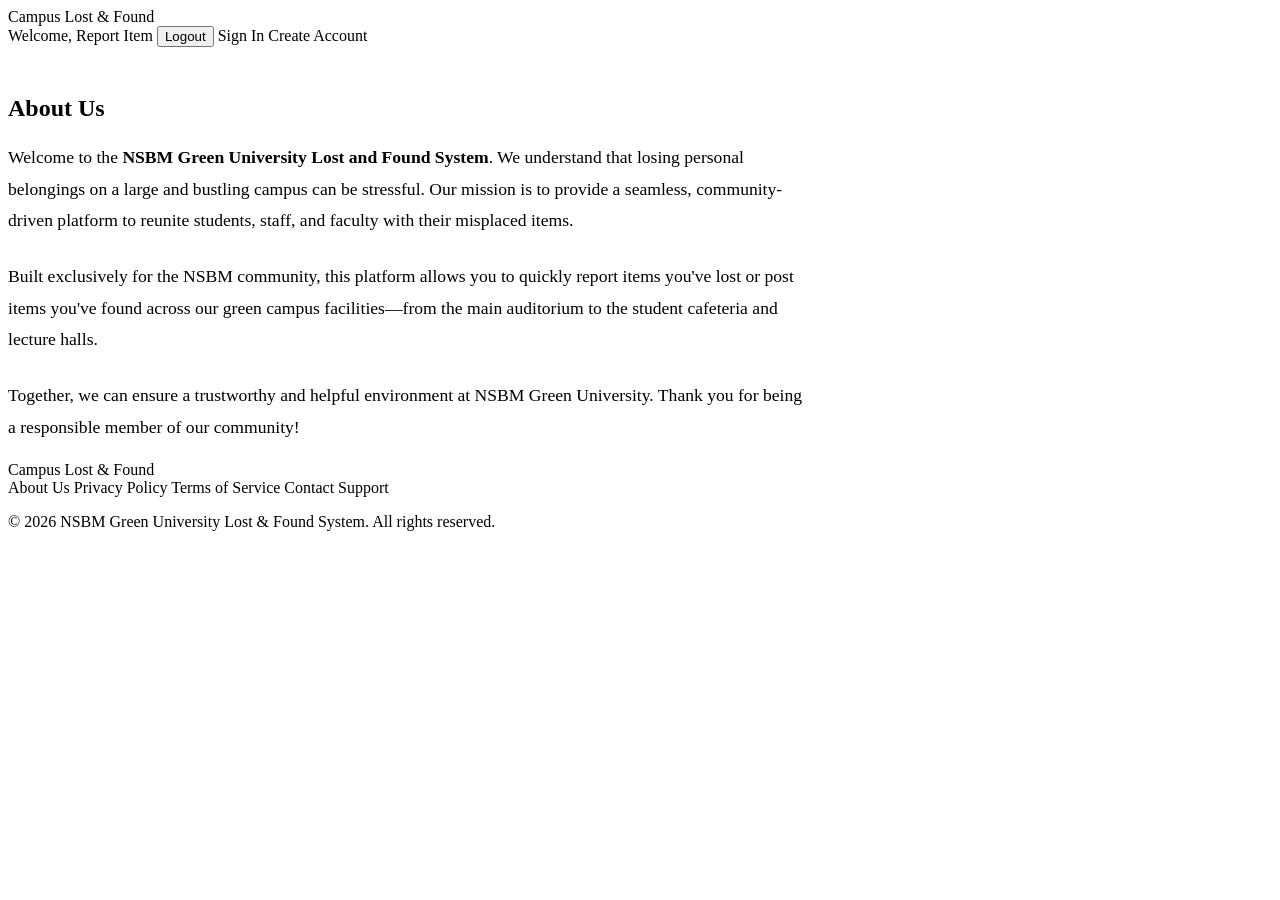
==== src/main/resources/templates/about.html @ c9d10698 "Update frontend templates and add CSS styling" ====
<!DOCTYPE html>
<html lang="en" xmlns:th="http://www.thymeleaf.org" xmlns:sec="http://www.thymeleaf.org/extras/spring-security">
<head>
    <meta charset="UTF-8">
    <title>About Us - NSBM Lost & Found</title>
    <link rel="stylesheet" th:href="@{/css/style.css}">
</head>
<body>
    <nav class="navbar">
        <a th:href="@{/}" class="navbar-brand">Campus Lost & Found</a>
        <div class="nav-links">
            <span class="welcome-text" sec:authorize="isAuthenticated()">Welcome, <a th:href="@{/profile}" style="text-decoration: underline; color: inherit; font-weight: bold;"><span sec:authentication="principal.name"></span></a></span>
            <a th:href="@{/item/new}" sec:authorize="isAuthenticated()" class="btn">Report Item</a>
            <form th:action="@{/logout}" method="post" sec:authorize="isAuthenticated()" style="display:inline;">
                <button type="submit" class="btn btn-secondary">Logout</button>
            </form>
            <a th:href="@{/login}" sec:authorize="!isAuthenticated()" class="btn btn-secondary" style="background: transparent; color: var(--text-main); border: none; box-shadow: none;">Sign In</a>
            <a th:href="@{/register}" sec:authorize="!isAuthenticated()" class="btn" style="background: white; color: var(--primary-color);">Create Account</a>
        </div>
    </nav>

    <div class="container animated delay-1" style="margin-top: 3rem;">
        <div class="form-container" style="max-width: 800px;">
            <h2>About Us</h2>
            <div style="font-size: 1.1rem; color: var(--text-muted); line-height: 1.8;">
                <p style="margin-bottom: 1.5rem;">Welcome to the <strong>NSBM Green University Lost and Found System</strong>. We understand that losing personal belongings on a large and bustling campus can be stressful. Our mission is to provide a seamless, community-driven platform to reunite students, staff, and faculty with their misplaced items.</p>
                <p style="margin-bottom: 1.5rem;">Built exclusively for the NSBM community, this platform allows you to quickly report items you've lost or post items you've found across our green campus facilities—from the main auditorium to the student cafeteria and lecture halls.</p>
                <p>Together, we can ensure a trustworthy and helpful environment at NSBM Green University. Thank you for being a responsible member of our community!</p>
            </div>
        </div>
    </div>

    <footer class="footer animated delay-3">
        <div class="footer-content">
            <div class="footer-logo">Campus Lost & Found</div>
            <div class="footer-links">
                <a th:href="@{/about}">About Us</a>
                <a th:href="@{/privacy}">Privacy Policy</a>
                <a th:href="@{/terms}">Terms of Service</a>
                <a th:href="@{/contact}">Contact Support</a>
            </div>
            <p>&copy; 2026 NSBM Green University Lost & Found System. All rights reserved.</p>
        </div>
    </footer>
</body>
</html>
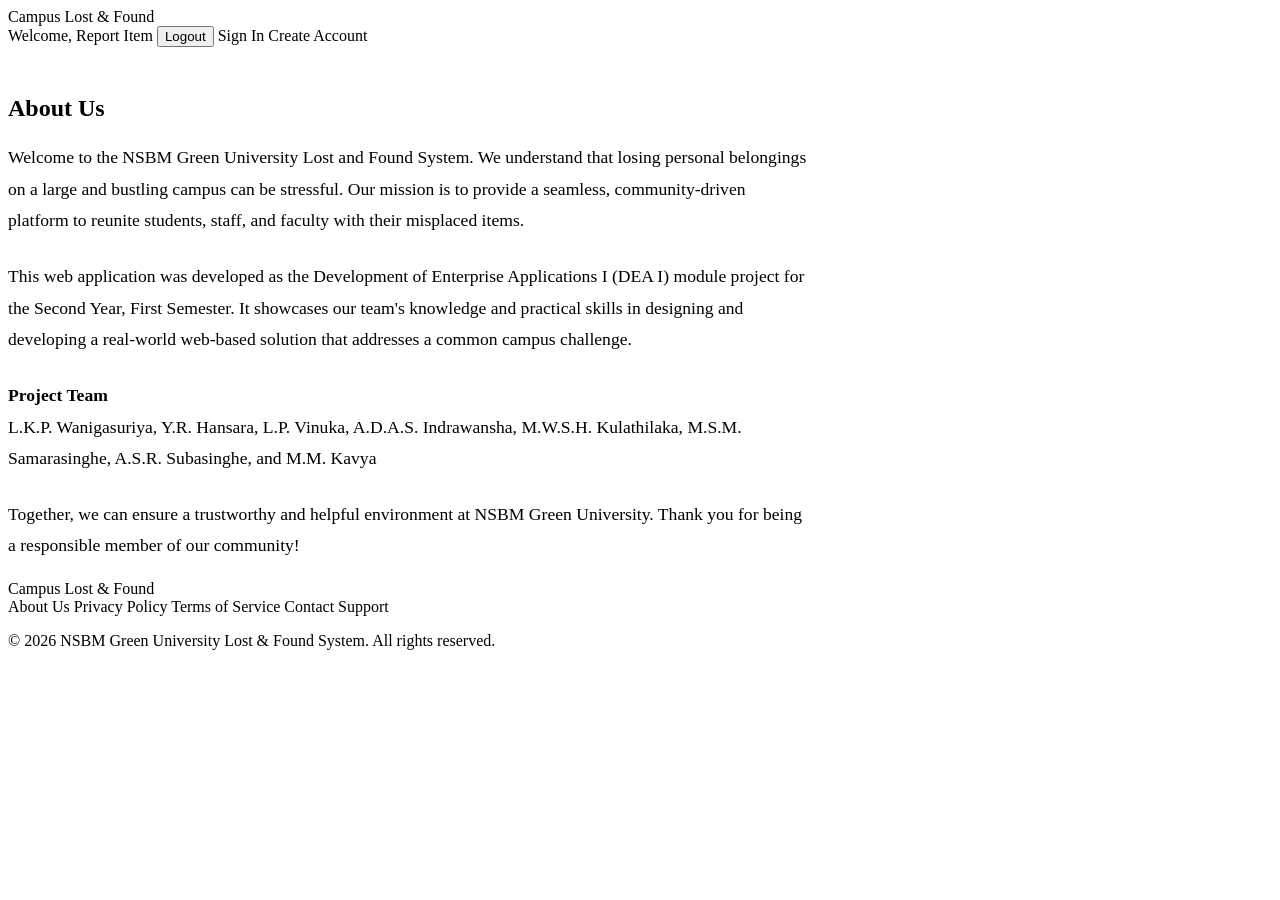
==== commit a58c04e5: "Update About Us with DEA I module description and team members" ====
--- a/src/main/resources/templates/about.html
+++ b/src/main/resources/templates/about.html
@@ -23,8 +23,9 @@
         <div class="form-container" style="max-width: 800px;">
             <h2>About Us</h2>
             <div style="font-size: 1.1rem; color: var(--text-muted); line-height: 1.8;">
-                <p style="margin-bottom: 1.5rem;">Welcome to the <strong>NSBM Green University Lost and Found System</strong>. We understand that losing personal belongings on a large and bustling campus can be stressful. Our mission is to provide a seamless, community-driven platform to reunite students, staff, and faculty with their misplaced items.</p>
-                <p style="margin-bottom: 1.5rem;">Built exclusively for the NSBM community, this platform allows you to quickly report items you've lost or post items you've found across our green campus facilities—from the main auditorium to the student cafeteria and lecture halls.</p>
+                <p style="margin-bottom: 1.5rem;">Welcome to the NSBM Green University Lost and Found System. We understand that losing personal belongings on a large and bustling campus can be stressful. Our mission is to provide a seamless, community-driven platform to reunite students, staff, and faculty with their misplaced items.</p>
+                <p style="margin-bottom: 1.5rem;">This web application was developed as the Development of Enterprise Applications I (DEA I) module project for the Second Year, First Semester. It showcases our team's knowledge and practical skills in designing and developing a real-world web-based solution that addresses a common campus challenge.</p>
+                <p style="margin-bottom: 1.5rem;"><strong>Project Team</strong><br>L.K.P. Wanigasuriya, Y.R. Hansara, L.P. Vinuka, A.D.A.S. Indrawansha, M.W.S.H. Kulathilaka, M.S.M. Samarasinghe, A.S.R. Subasinghe, and M.M. Kavya</p>
                 <p>Together, we can ensure a trustworthy and helpful environment at NSBM Green University. Thank you for being a responsible member of our community!</p>
             </div>
         </div>
